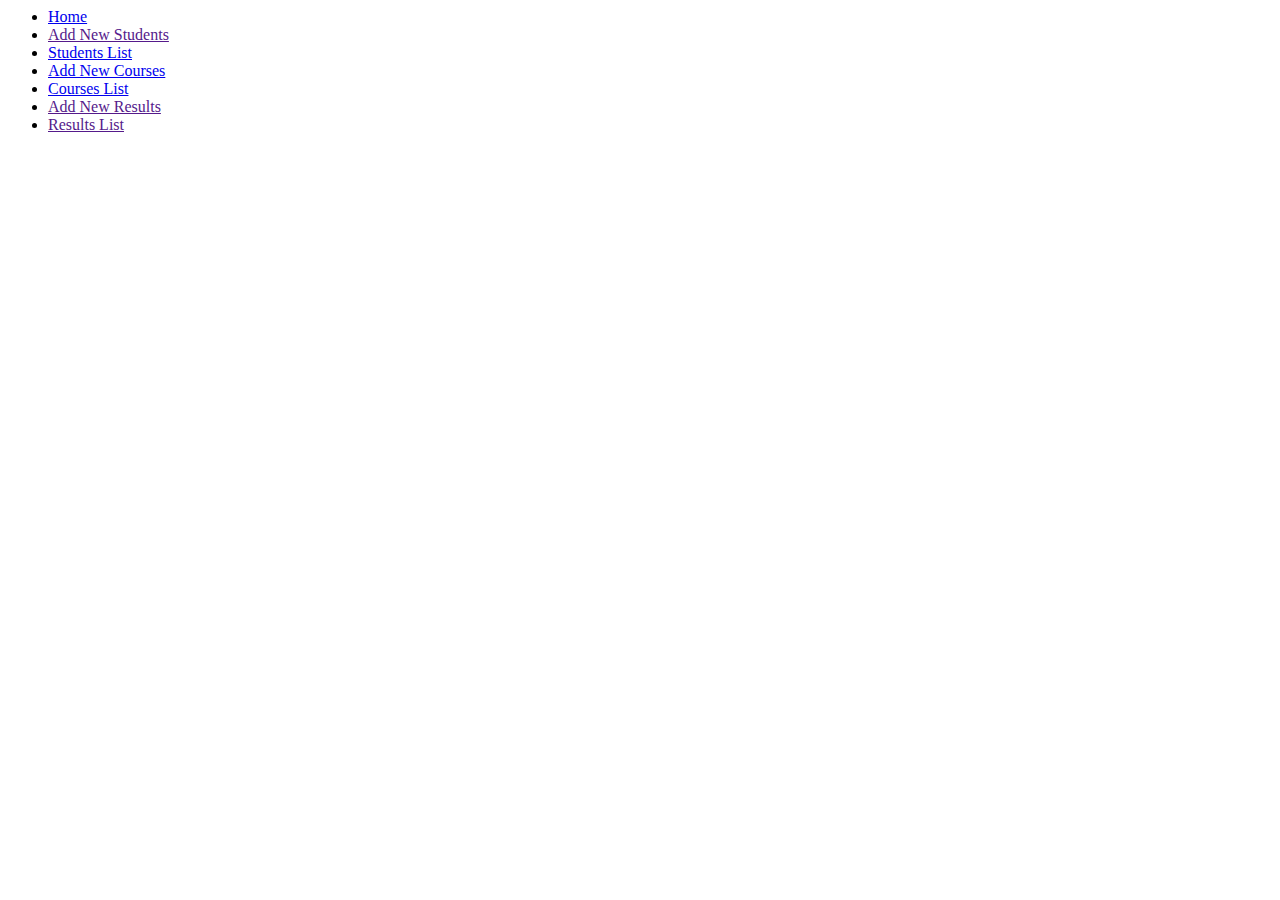
==== src/main/resources/templates/index.html @ f3da0c03 "Add some front end stuff" ====
<html lang="en" xmlns:th="http://www.thymeleaf.org" hx-boost="true">
<head>
    <title>Home</title>
    <script th:src="@{/webjars/htmx.org/1.9.10/dist/htmx.min.js}" defer></script>
    <link rel="stylesheet" th:href="@{/global.css}"/>
</head>
<body>
    <div th:class="container">
        <ul>
            <li>
                <a href ="/">Home</a>
            </li>
            <li>
                <a href ="">Add New Students</a>
            </li>
            <li>
                <a href="/" th:hx-get="@{/student}"
                        hx-trigger="click"
                        hx-target=".js-rightview"
                        hx-swap="outerHTML">Students List</a>
            </li>
            <li>
                <a href="/" th:hx-get="@{/course/addForm}"
                   hx-trigger="click"
                   hx-target=".js-rightview"
                   hx-swap="outerHTML">Add New Courses</a>
            </li>
            <li>
                <a href="/" th:hx-get="@{/course/list}"
                   hx-trigger="click"
                   hx-target=".js-rightview"
                   hx-swap="outerHTML">Courses List</a>
            </li>
            <li>
                <a href ="">Add New Results</a>
            </li>
            <li>
                <a href ="">Results List</a>
            </li>

        </ul>


    </div>
    <div th:class = "js-rightview">

    </div>
</body>
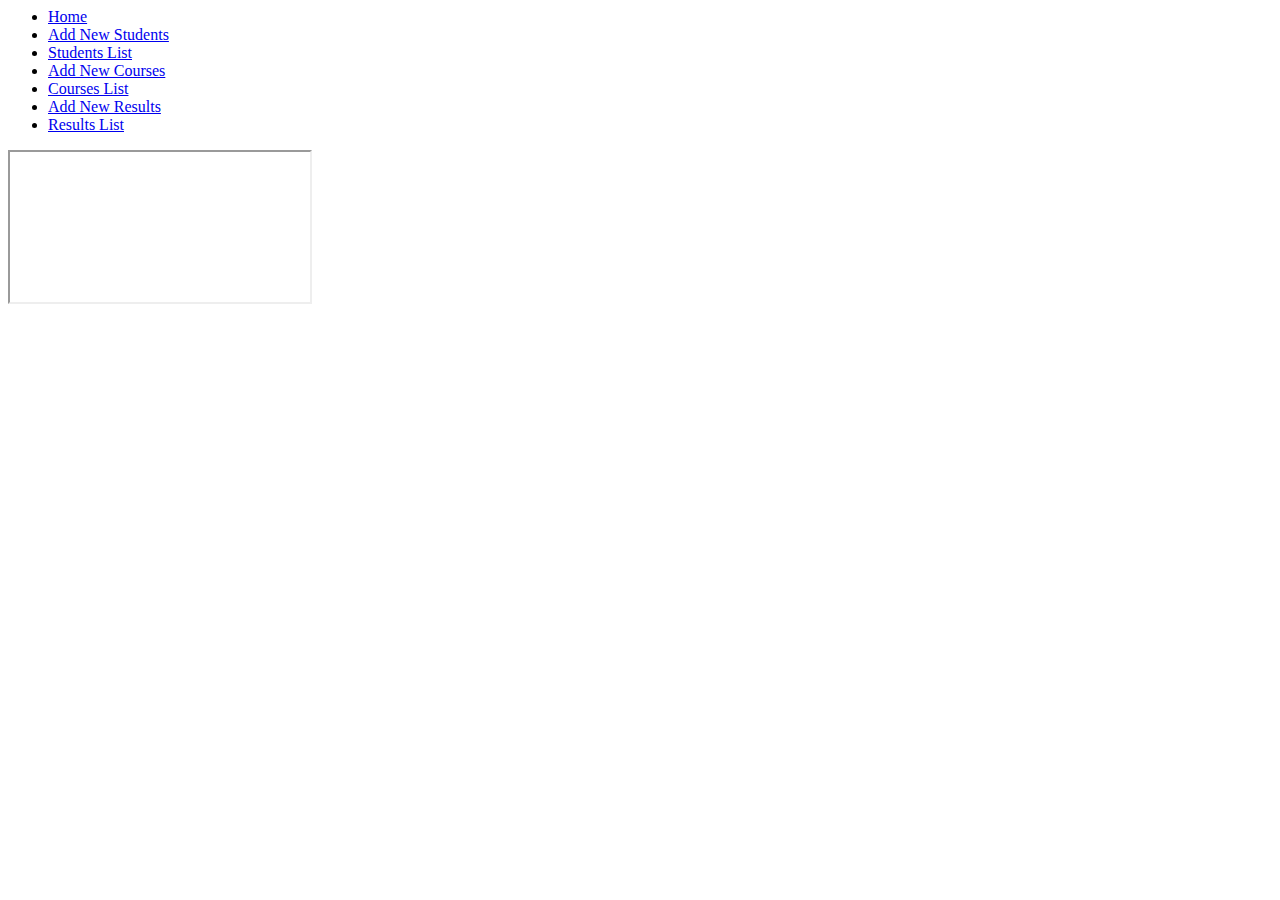
==== commit 602f7d77: "Fix courses behavior" ====
--- a/src/main/resources/templates/index.html
+++ b/src/main/resources/templates/index.html
@@ -5,45 +5,33 @@
     <link rel="stylesheet" th:href="@{/global.css}"/>
 </head>
 <body>
-    <div th:class="container">
+    <div th:class="navbar">
         <ul>
             <li>
                 <a href ="/">Home</a>
             </li>
             <li>
-                <a href ="">Add New Students</a>
+                <a href ="/addStudent" target = "content">Add New Students</a>
             </li>
             <li>
-                <a href="/" th:hx-get="@{/student}"
-                        hx-trigger="click"
-                        hx-target=".js-rightview"
-                        hx-swap="outerHTML">Students List</a>
+                <a href="/students" target = "content">Students List</a>
             </li>
             <li>
-                <a href="/" th:hx-get="@{/course/addForm}"
-                   hx-trigger="click"
-                   hx-target=".js-rightview"
-                   hx-swap="outerHTML">Add New Courses</a>
+                <a href="/course/addForm" target = "content">Add New Courses</a>
             </li>
             <li>
-                <a href="/" th:hx-get="@{/course/list}"
-                   hx-trigger="click"
-                   hx-target=".js-rightview"
-                   hx-swap="outerHTML">Courses List</a>
+                <a href="/course/list" target = "content">Courses List</a>
             </li>
             <li>
-                <a href ="">Add New Results</a>
+                <a href ="/result/add" target = "content">Add New Results</a>
             </li>
             <li>
-                <a href ="">Results List</a>
+                <a href ="/resultList" target = "content">Results List</a>
             </li>
-
         </ul>
-
-
     </div>
-    <div th:class = "js-rightview">
-
+    <div th:class = "frame">
+        <iframe name="content" th:class="frame"></iframe>
     </div>
 </body>
 
